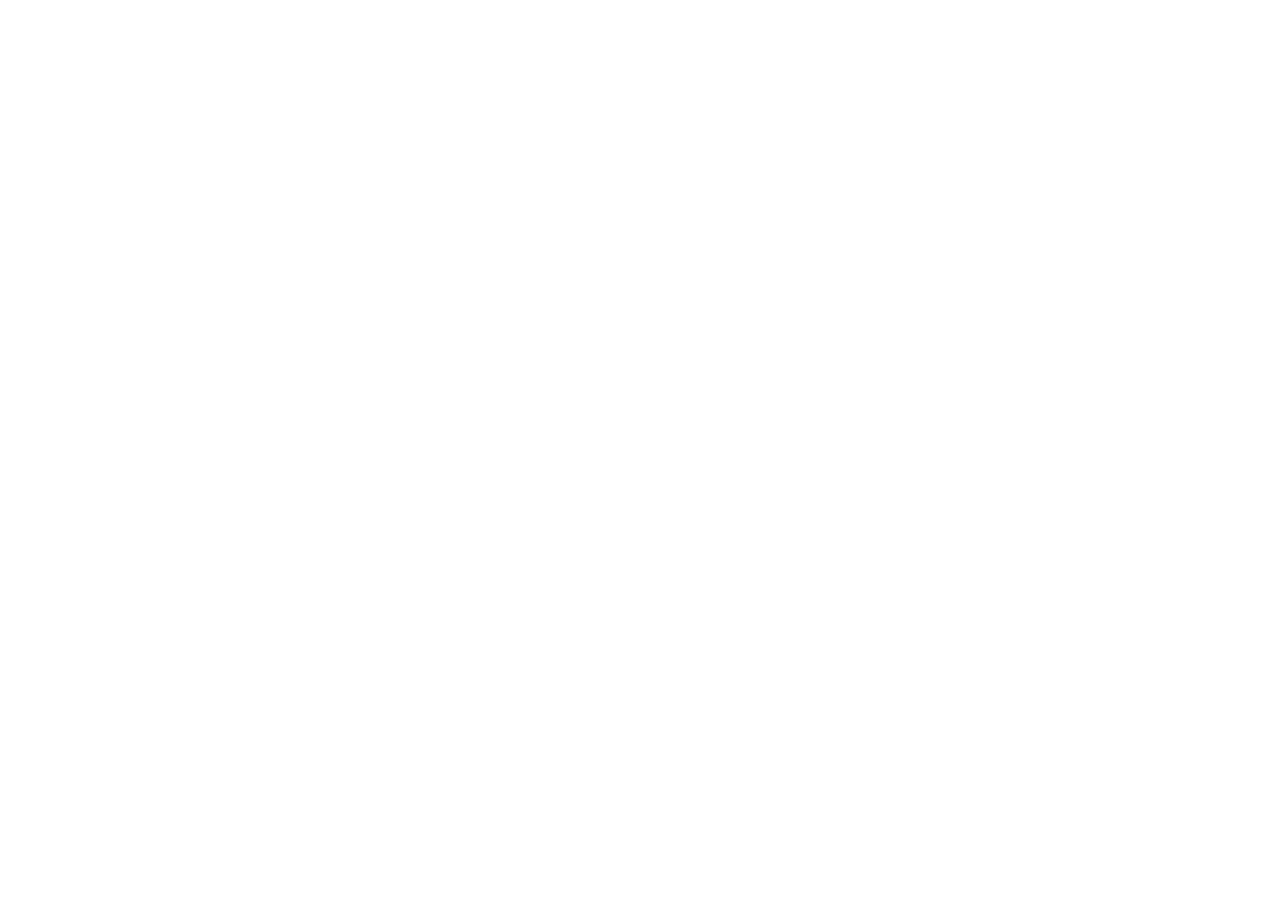
==== index.html @ ebc754cf "update" ====
<!DOCTYPE html>
<html lang="en">
<head>
    <meta charset="UTF-8"/>
    <meta http-equiv="X-UA-Compatible" content="IE-edge">
    <meta name="viewport" content="width=device-width, initial-scale=1.0">
    <title>Pavages Polyominos</title>

    <!-- CSS -->
    <link rel="stylesheet" href="./style.css">
    <!-- DAT GUI -->
    <script src="./js/dat.gui.js"></script>
    <!-- THREE JS -->
    <script src="./js/three.min.js"></script>

</head>

<body>
    <canvas id="myCanvas"></canvas>

    <script type="module" src="./js/script.js"></script>
</body>
</html>
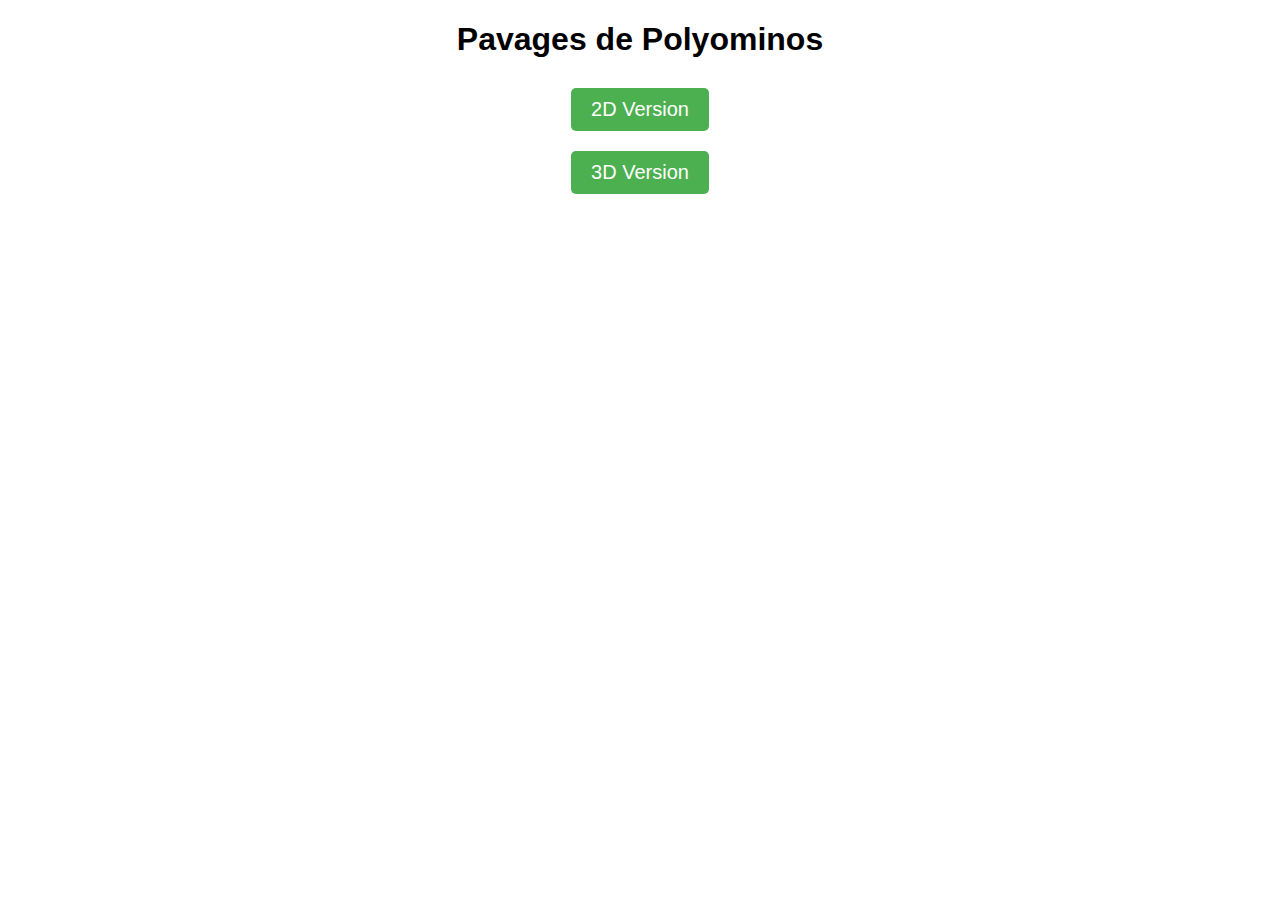
==== commit a8934520: "update menu" ====
--- a/index.html
+++ b/index.html
@@ -1,24 +1,13 @@
-
 <!DOCTYPE html>
 <html lang="en">
 <head>
-    <meta charset="UTF-8"/>
-    <meta http-equiv="X-UA-Compatible" content="IE-edge">
-    <meta name="viewport" content="width=device-width, initial-scale=1.0">
-    <title>Pavages Polyominos</title>
-
-    <!-- CSS -->
-    <link rel="stylesheet" href="./style.css">
-    <!-- DAT GUI -->
-    <script src="./js/dat.gui.js"></script>
-    <!-- THREE JS -->
-    <script src="./js/three.min.js"></script>
-
+	<meta charset="UTF-8"/><meta http-equiv="X-UA-Compatible" content="IE-edge">
+	<meta name="viewport" content="width=device-width, initial-scale=1.0, user-scalable=no">
+	<meta name="description" content="Pavages de Polyominos.">
+	<title>Pavages Polyominos</title>
+	<link rel="shortcut icon" href="./assets/icon.png">
 </head>
-
 <body>
-    <canvas id="myCanvas"></canvas>
-
-    <script type="module" src="./js/script.js"></script>
+	<script type="module" src="main.js"></script>
 </body>
 </html>
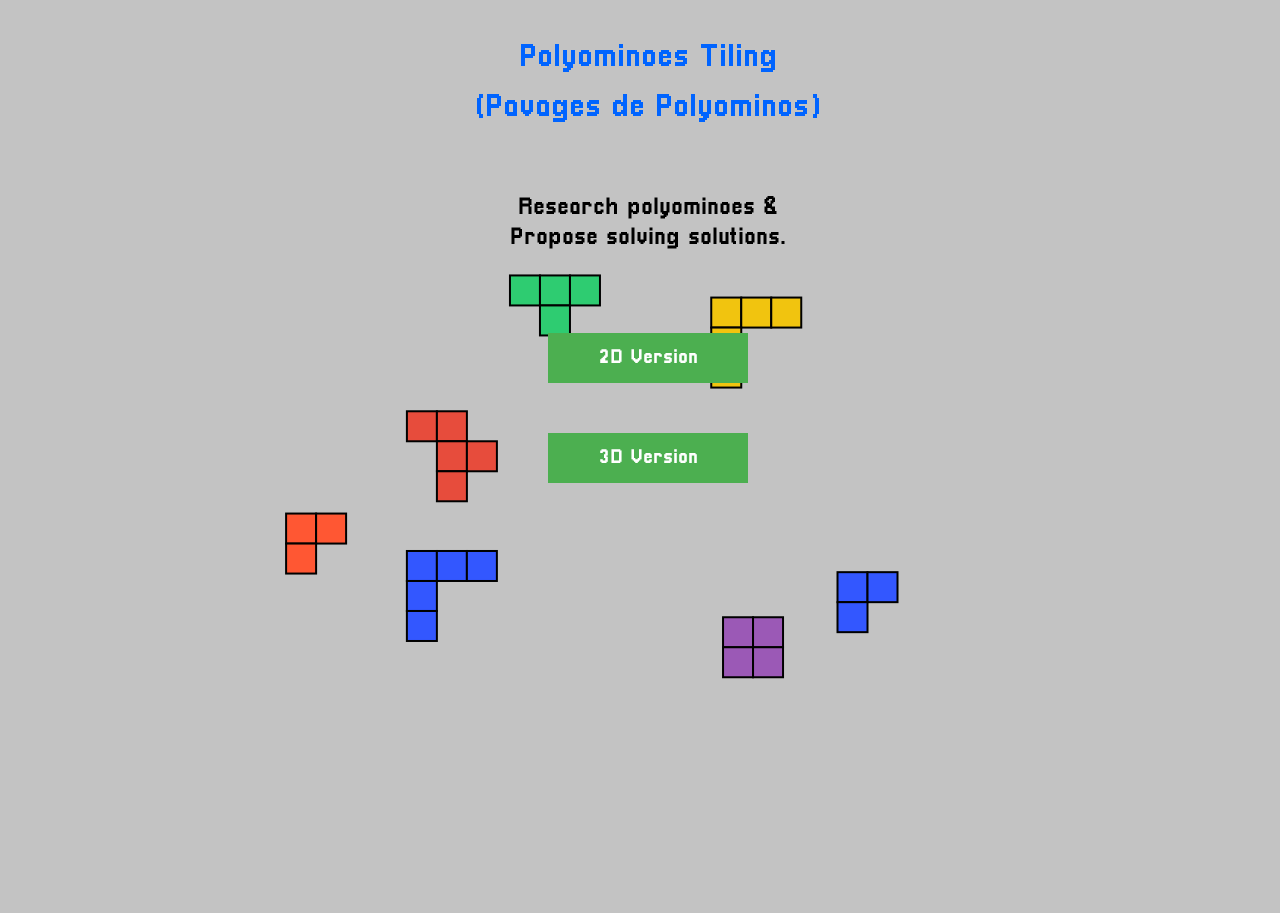
==== commit 59005896: "add ttf pixellari font" ====
--- a/index.html
+++ b/index.html
@@ -5,9 +5,10 @@
 	<meta name="viewport" content="width=device-width, initial-scale=1.0, user-scalable=no">
 	<meta name="description" content="Pavages de Polyominos.">
 	<title>Pavages Polyominos</title>
-	<link rel="shortcut icon" href="./assets/icon.png">
+	<link rel="stylesheet" href="./style.css">
 </head>
 <body>
-	<script type="module" src="main.js"></script>
+	<canvas id="myCanvas"></canvas>
+	<script type="text/javascript" src="main.js"></script>
 </body>
 </html>
--- a/style.css
+++ b/style.css
@@ -0,0 +1,3 @@
+@charset "UTF-8";
+@font-face {font-family:'Pixellari';src: url("../assets/Pixellari.ttf") format("truetype");}
+* {font-family: 'Pixellari', sans-serif;}
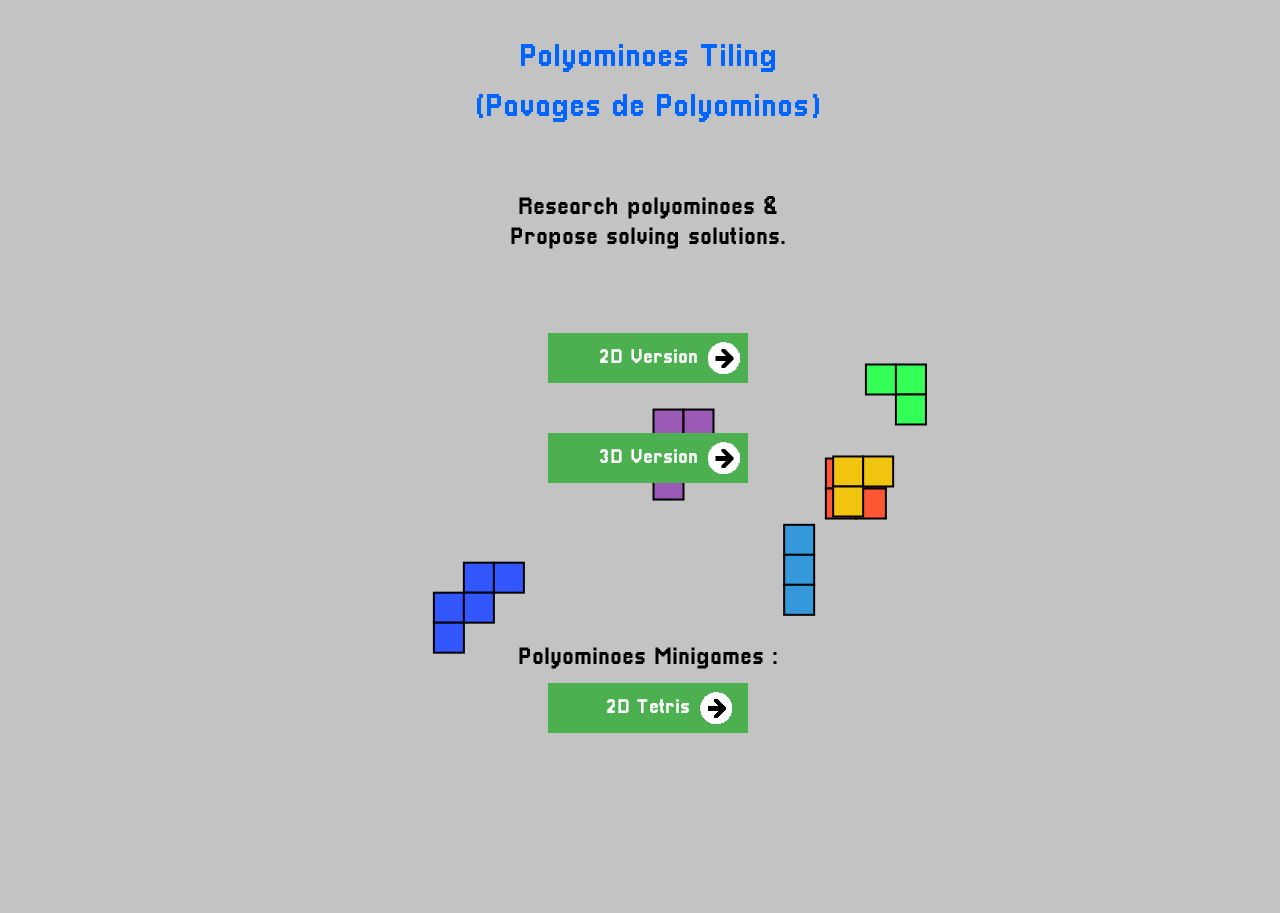
==== commit e1d718ac: "add mini tetris to menu" ====
--- a/index.html
+++ b/index.html
@@ -4,11 +4,11 @@
 	<meta charset="UTF-8"/><meta http-equiv="X-UA-Compatible" content="IE-edge">
 	<meta name="viewport" content="width=device-width, initial-scale=1.0, user-scalable=no">
 	<meta name="description" content="Pavages de Polyominos.">
-	<title>Pavages Polyominos</title>
+	<title>Polyominoes Tiling</title>
 	<link rel="stylesheet" href="./style.css">
 </head>
 <body>
 	<canvas id="myCanvas"></canvas>
-	<script type="text/javascript" src="main.js"></script>
+	<script type="module" src="./js/main.js"></script>
 </body>
 </html>
--- a/style.css
+++ b/style.css
@@ -1,3 +1,3 @@
 @charset "UTF-8";
-@font-face {font-family:'Pixellari';src: url("../assets/Pixellari.ttf") format("truetype");}
+@font-face {font-family:'Pixellari';src: url("./assets/Pixellari.ttf") format("truetype");}
 * {font-family: 'Pixellari', sans-serif;}
